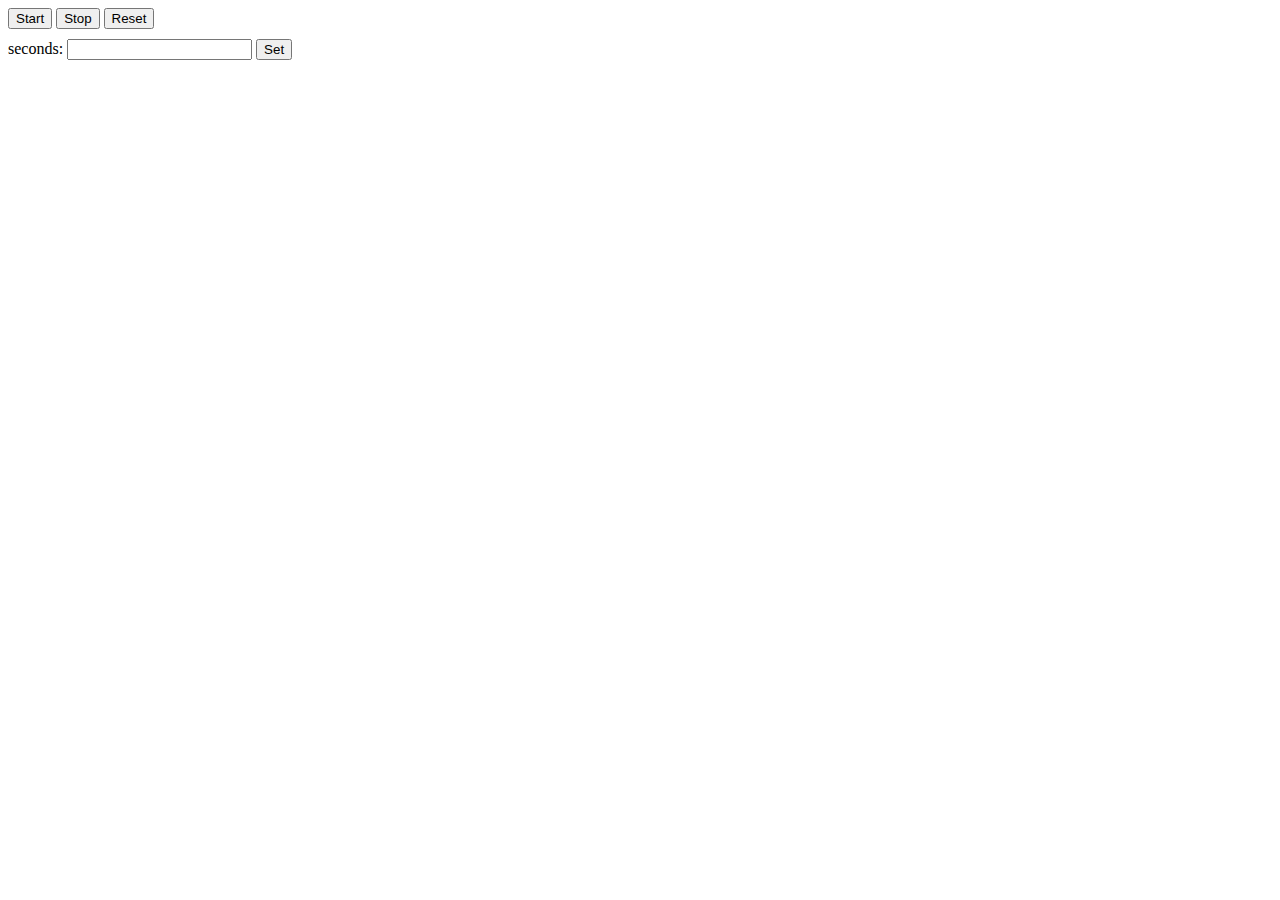
==== index.html @ 711cec07 "set initial" ====
<!doctype html>

<html lang="en">
<head>
	<meta charset="utf-8">

	<title>Pomodoro Technique</title>
	<meta name="description" content="">
	<meta name="author" content="Joel Gregory">

	<link rel="stylesheet" href="css/main.css">

  <!--[if lt IE 9]>
  <script src="http://html5shiv.googlecode.com/svn/trunk/html5.js"></script>
  <![endif]-->
</head>

<body>

	<div>
		
		<label id="timerDisplay"></label>
		<button id="startButton">Start</button>
		<button id="stopButton">Stop</button>
		<button id="resetButton">Reset</button>
	</div>
	<div>
		<label>seconds:</input>
		<input id="duration" class="config-input"></input>
		<button id="setButton">Set</button>
	</div>

	<script src="scripts/timer.js"></script>
	<script src="scripts/util.js"></script>
	<script src="scripts/main.js"></script>
</body>
</html>
---- css/main.css ----
.config-input {
	margin: 10px 0px;
}
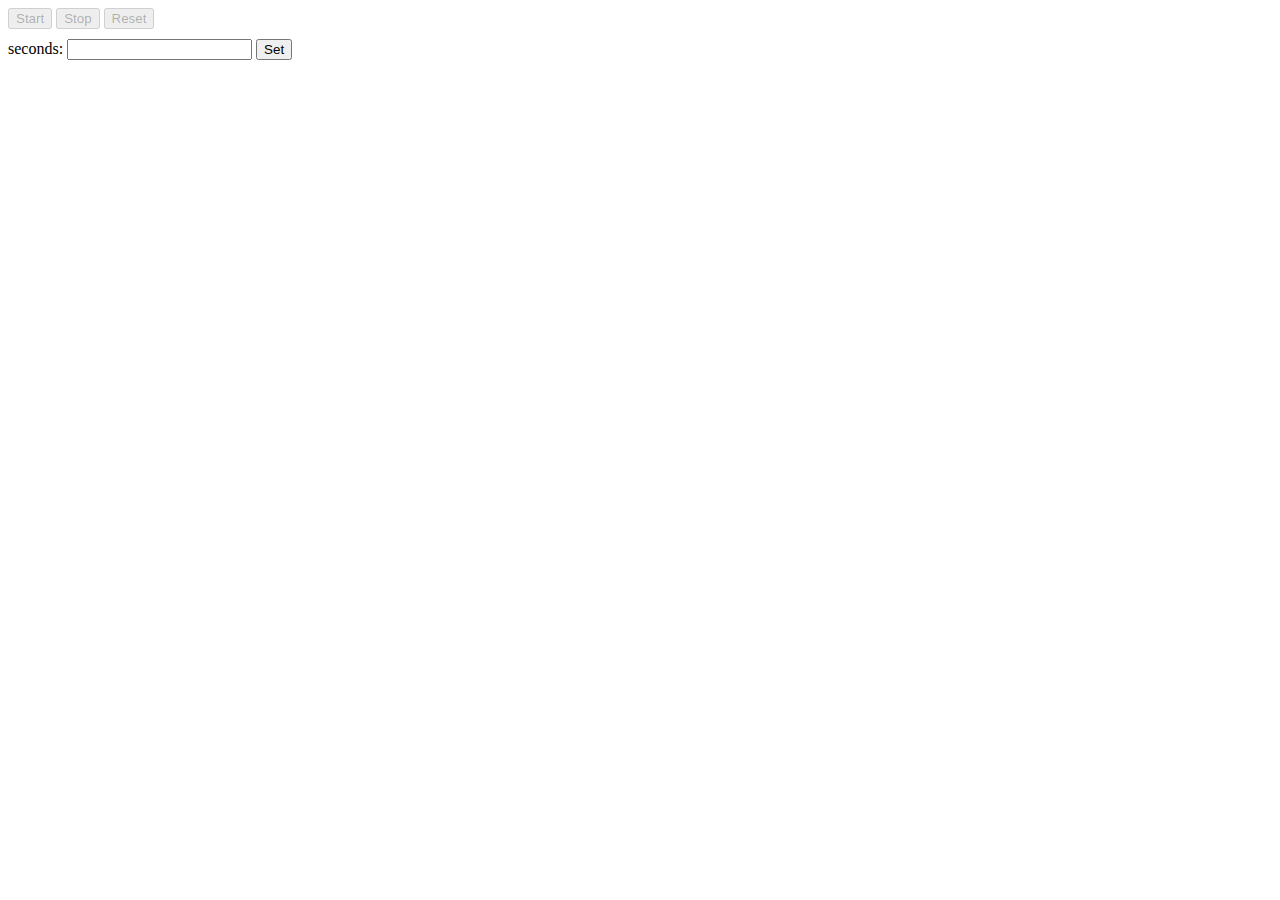
==== commit 934b822f: "added basic gui logic" ====
--- a/index.html
+++ b/index.html
@@ -20,9 +20,9 @@
 	<div>
 		
 		<label id="timerDisplay"></label>
-		<button id="startButton">Start</button>
-		<button id="stopButton">Stop</button>
-		<button id="resetButton">Reset</button>
+		<button id="startButton" disabled="true">Start</button>
+		<button id="stopButton" disabled="true">Stop</button>
+		<button id="resetButton" disabled="true">Reset</button>
 	</div>
 	<div>
 		<label>seconds:</input>
